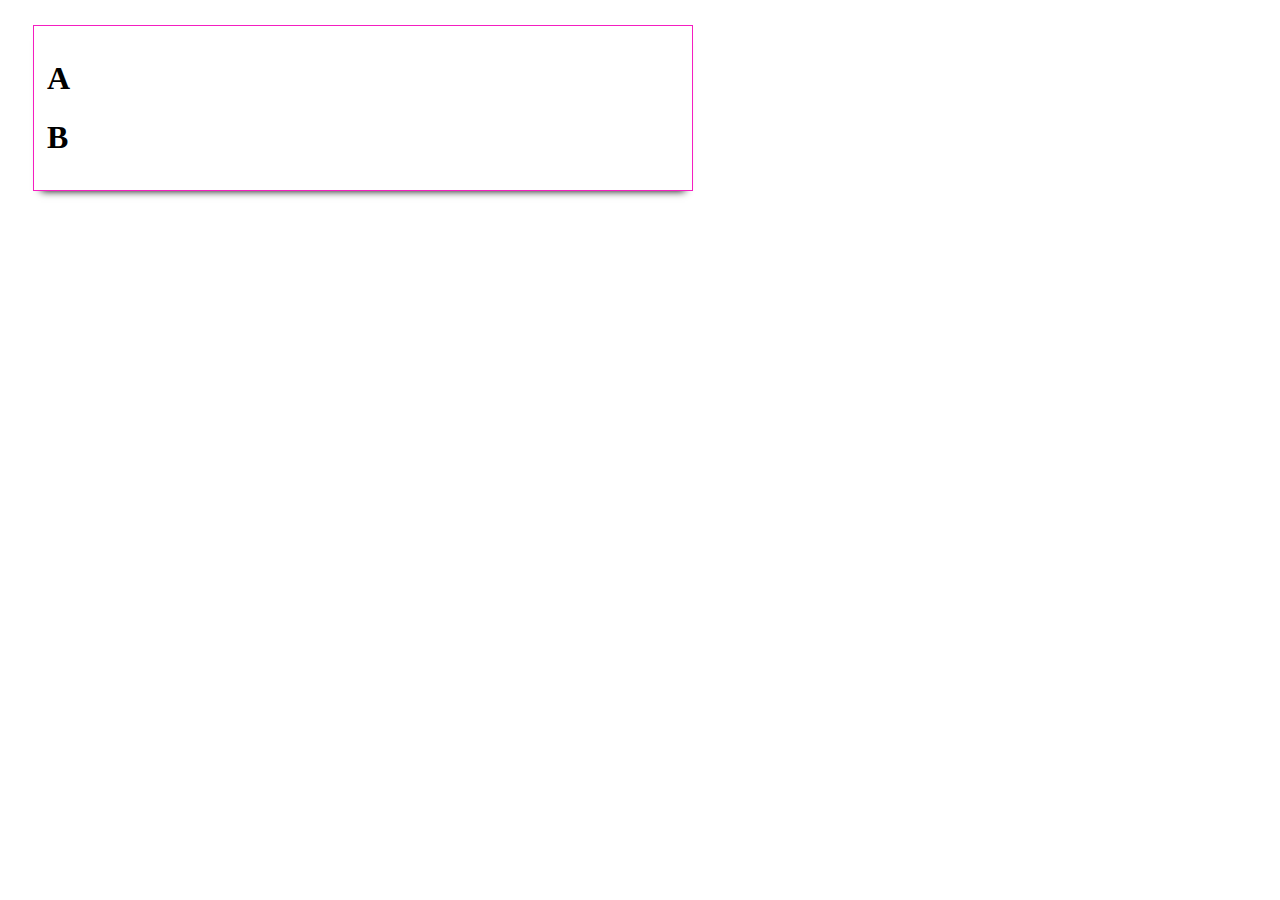
==== index.html @ a683412b "committed" ====
<!DOCTYPE html>
<html lang="en">
<head>
	<title>::Web Design::</title>
	<link rel="icon" type="favicon" href="image/reactjs.svg">
	<link rel="stylesheet" type="text/css" href="css/styles.css">

</head>
<body>
	<article class="child">
		<h1> A</h1>
		<h1> B</h1>
	</article>
</body>
</html>
---- css/styles.css ----
.child{
	width: 50%;
	border: 1px groove #f51ec1;
	padding: 1%;
	margin: 2%;
	box-shadow: 0px 8px 8px -8px #000;
}
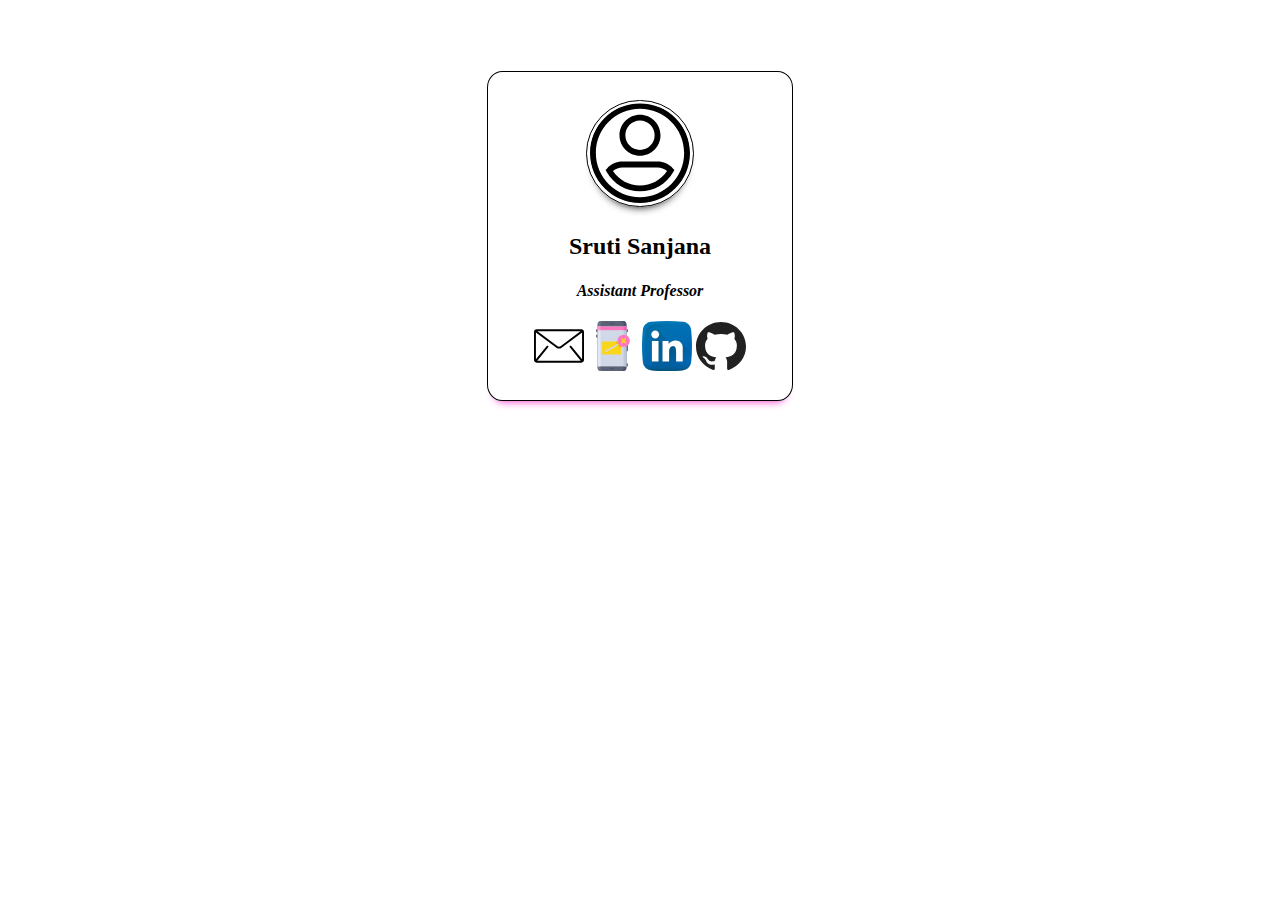
==== commit 5e9d2e62: "first commit" ====
--- a/index.html
+++ b/index.html
@@ -4,12 +4,21 @@
 	<title>::Web Design::</title>
 	<link rel="icon" type="favicon" href="image/reactjs.svg">
 	<link rel="stylesheet" type="text/css" href="css/styles.css">
+	<meta name="viewport", content="width=device-width, initial-scale=1" />
 
 </head>
 <body>
-	<article class="child">
-		<h1> A</h1>
-		<h1> B</h1>
-	</article>
+	<section class="parent">
+		<article class="child">
+			<img src="image/user.svg" class="profile">
+
+			<h2>Sruti Sanjana</h2>
+			<h4><em>Assistant Professor</em></h4>
+			<a href="mailto: arunasatti@gmail.com"><img src="image/mail.svg" class="contact"></a>
+			<a href="tel: +91 9949859739"><img src="image/smartphone.svg" class="contact"></a>
+			<a href="https://www.linkedin.com/in/aruna-satti-0704859b/" target="_blank"> <img src="image/linkedin.svg" class="contact"></a>
+			<a href="https://github.com/ArunaSatti" target="_blank"><img src="image/github.svg" class="contact"></a>
+		</article>
+	</section>
 </body>
 </html>--- a/css/styles.css
+++ b/css/styles.css
@@ -1,7 +1,43 @@
+.parent{
+	display: flex;
+	flex-direction: row;
+	flex-wrap: wrap;
+	justify-content: center;
+}
+
 .child{
-	width: 50%;
-	border: 1px groove #f51ec1;
+	width: 20%;
+	border: 1px solid #000;
+	padding: 2%;
+	margin: 5%;
+	box-shadow: 0px 8px 8px -8px #f51ec1;
+	border-radius: 5%;
+	text-align: center;
+}
+
+.profile{
+	width: 100px;
+	border: 1px solid #000;
 	padding: 1%;
-	margin: 2%;
-	box-shadow: 0px 8px 8px -8px #000;
+	margin: 1%;
+	box-shadow: 0px 8px 9px -8px #000;
+	border-radius: 70%;
+
+}
+
+.contact{
+	width: 50px;
+	<!-- display: block; -->
+}
+
+@media only screen and (min-width: 320px) and (max-width: 640px ){
+	.child{
+		width: 90%;
+		border: 1px solid #000;
+		padding: 2%;
+		margin: 5%;
+		box-shadow: 0px 8px 8px -8px #000;
+		border-radius: 5%;
+		text-align: center;
+	}
 }